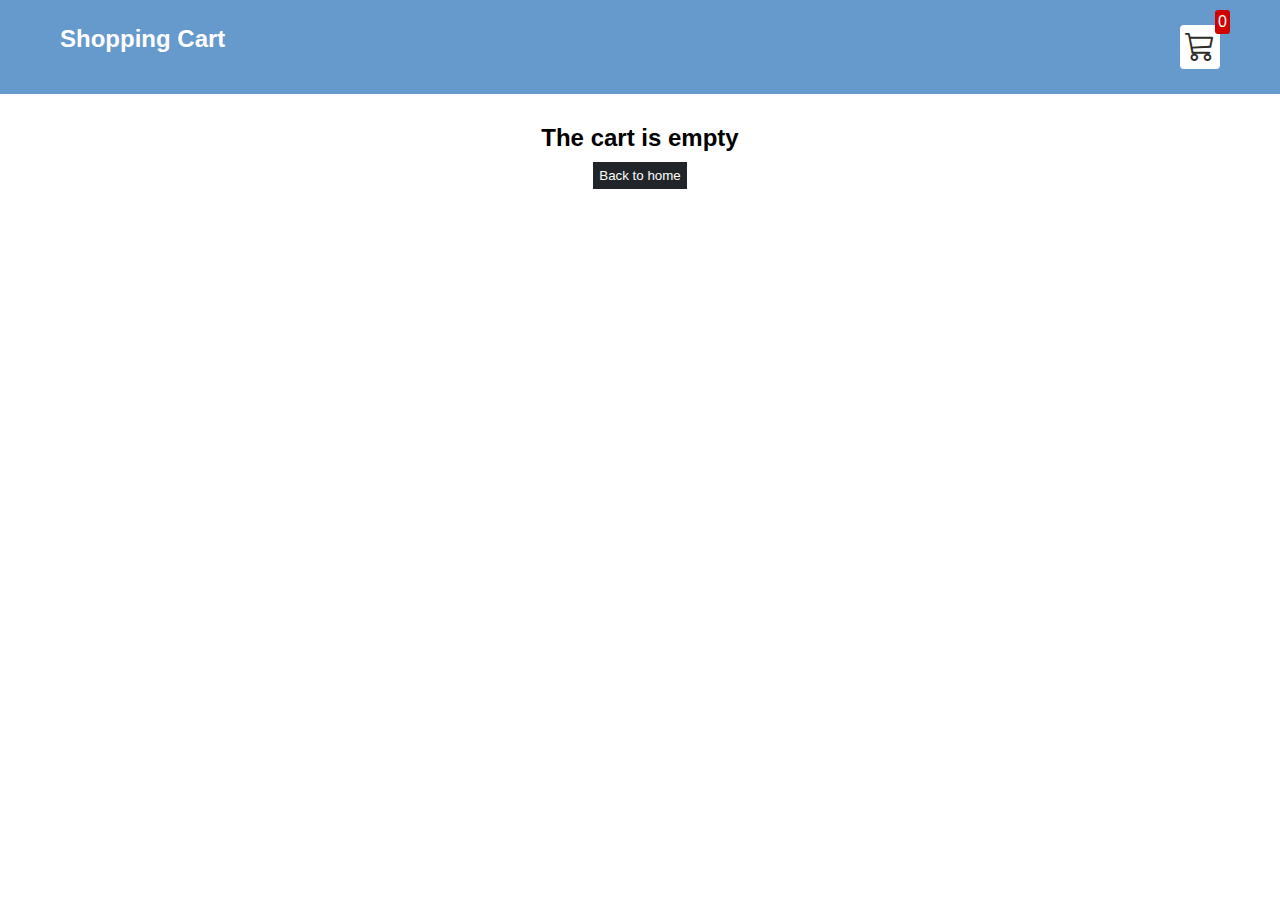
==== cart.html @ af8dfcd7 "create cart page and item cards" ====
<!DOCTYPE html>
<html lang="en">
  <head>
    <meta charset="UTF-8" />
    <meta name="viewport" content="width=device-width, initial-scale=1.0" />
    <title>Document</title>
    <link rel="stylesheet" href="style.css" />
    <link
      rel="stylesheet"
      href="https://cdn.jsdelivr.net/npm/bootstrap-icons@1.11.3/font/bootstrap-icons.min.css"
    />
  </head>
  <body>
    <div class="navbar">
      <a href="index.html">
        <h2>Shopping Cart</h2>
      </a>
      <a href="cart.html">
        <div class="cart">
          <i class="bi bi-cart3"></i>
          <div id="cart-amount" class="cart-amount">0</div>
        </div>
      </a>
    </div>
    <div id="label" class="text-center"></div>
    <div id="shopping-cart" class="shopping-cart"></div>
  </body>
  <script src="data.js"></script>
  <script src="cart.js"></script>
</html>
---- style.css ----
/**
* ? Changing browser's default styles
**/
* {
  margin: 0;
  padding: 0;
  box-sizing: border-box;
}

body {
  font-family: sans-serif;
}

i {
  cursor: pointer;
}

a {
  text-decoration: none;
  color: white;
}

/**
* ? Navbar styles
**/

.navbar {
  background-color: #6699cc;
  color: white;
  padding: 25px 60px;
  display: flex;
  justify-content: space-between;
  margin-bottom: 30px;
}

.cart {
  position: relative;
  background-color: #fff;
  color: #2d2d2a;
  font-size: 30px;
  padding: 5px;
  border-radius: 4px;
}

.cart-amount {
  position: absolute;
  top: -15px;
  right: -10px;
  font-size: 16px;
  background-color: #d00000;
  color: #fff;
  padding: 3px;
  border-radius: 3px;
}

/**
* ? Shop item styles
**/

.shop {
  display: grid;
  grid-template-columns: repeat(4, 223px);
  gap: 30px;
  justify-content: center;
}

@media (max-width: 1000px) {
  .shop {
    grid-template-columns: repeat(2, 223px);
  }
}

@media (max-width: 500px) {
  .shop {
    grid-template-columns: repeat(1, 223px);
  }
}

.item {
  border: 2px solid #2d2d2a;
  border-radius: 4px;
}

.details {
  display: flex;
  flex-direction: column;
  padding: 10px;
  gap: 10px;
}

.price-quantity {
  display: flex;
  justify-content: space-between;
  align-items: center;
}

.buttons {
  display: flex;
  gap: 8px;
  font-size: 16px;
}

.bi-dash-lg {
  color: #d00000;
}

.bi-plus-lg {
  color: #bbbe64;
}

/**
* ? Label and buttons styles
**/

.text-center {
  text-align: center;
  margin-bottom: 20px;
}

.home-button {
  background-color: #212529;
  color: white;
  border: none;
  padding: 6px;
  border: 3px;
  cursor: pointer;
  margin-top: 10px;
}

.bi-x-lg {
  color: #d00000;
  font-weight: bold;
}

/**
* ? Shopping cart styles
*/

.shopping-cart {
  display: grid;
  grid-template-columns: repeat(1, 320px);
  justify-content: center;
  gap: 15px;
}

.cart-item {
  border: 2px solid #2d2d2a;
  border-radius: 5px;
  display: flex;
}

.title-price-x {
  width: 195px;
  display: flex;
  align-items: center;
  justify-content: space-between;
}

.title-price {
  display: flex;
  align-items: center;
  gap: 10px;
}

.cart-item-price {
  background-color: #2d2d2a;
  color: white;
  border-radius: 4px;
  padding: 3px 6px;
}

/**
 * ? https://coolors.co/2d2d2a-bbbe64-d00000-c0e8f9-6699cc
 */
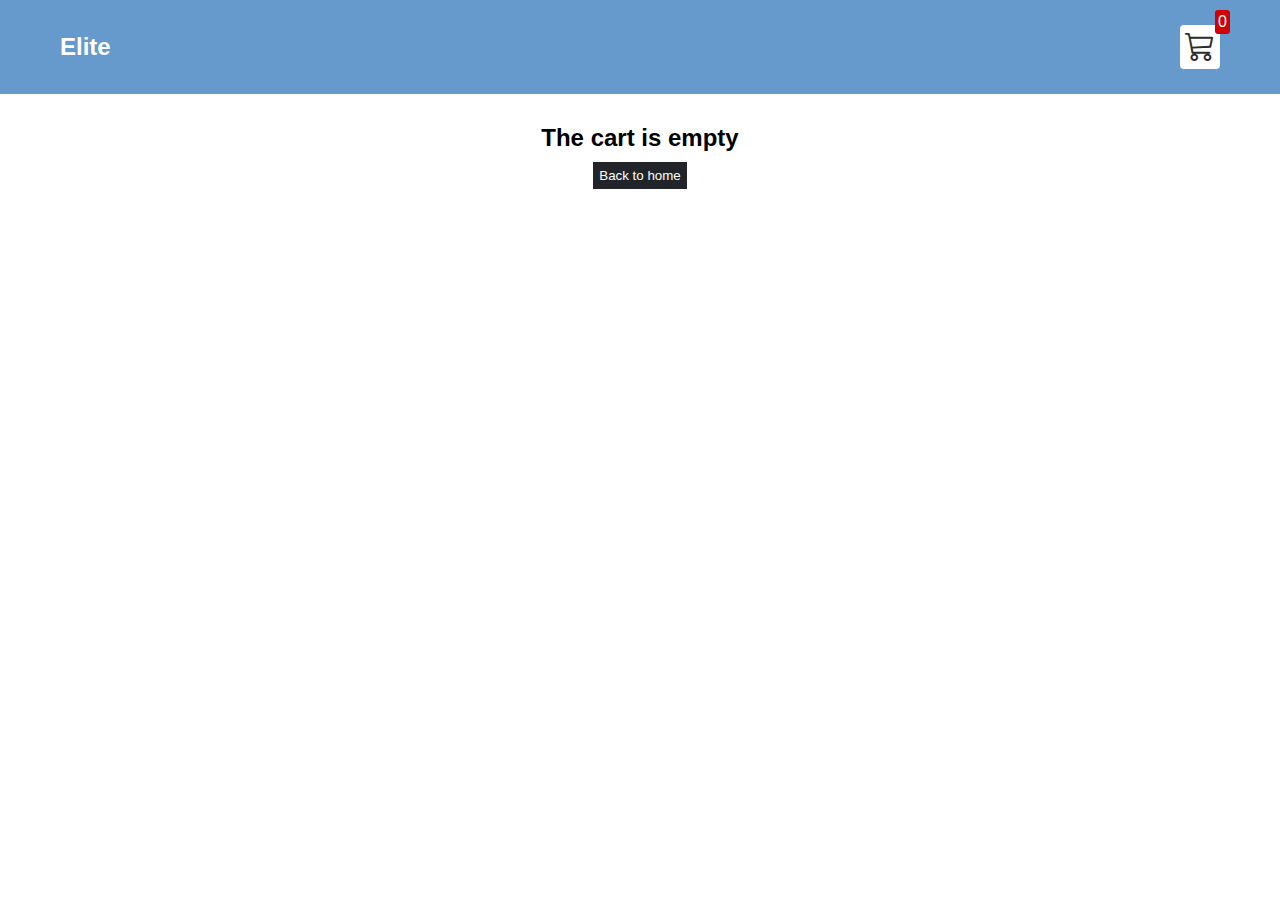
==== commit 70ab23e7: "add images" ====
--- a/cart.html
+++ b/cart.html
@@ -13,7 +13,7 @@
   <body>
     <div class="navbar">
       <a href="index.html">
-        <h2>Shopping Cart</h2>
+        <h2>Elite</h2>
       </a>
       <a href="cart.html">
         <div class="cart">
--- a/style.css
+++ b/style.css
@@ -30,6 +30,7 @@
   padding: 25px 60px;
   display: flex;
   justify-content: space-between;
+  align-items: center;
   margin-bottom: 30px;
 }
 
@@ -62,6 +63,7 @@
   grid-template-columns: repeat(4, 223px);
   gap: 30px;
   justify-content: center;
+  margin-bottom: 50px;
 }
 
 @media (max-width: 1000px) {
@@ -79,6 +81,11 @@
 .item {
   border: 2px solid #2d2d2a;
   border-radius: 4px;
+}
+
+.item img {
+  width: 100%;
+  border-radius: 2px 2px 0 0;
 }
 
 .details {
@@ -117,7 +124,9 @@
   margin-bottom: 20px;
 }
 
-.home-button {
+.home-button,
+.checkout,
+.remove-all {
   background-color: #212529;
   color: white;
   border: none;
@@ -125,6 +134,13 @@
   border: 3px;
   cursor: pointer;
   margin-top: 10px;
+}
+.checkout {
+  background: #bbbe64;
+}
+
+.remove-all {
+  background: #d00000;
 }
 
 .bi-x-lg {
@@ -147,6 +163,7 @@
   border: 2px solid #2d2d2a;
   border-radius: 5px;
   display: flex;
+  margin: 5px;
 }
 
 .title-price-x {
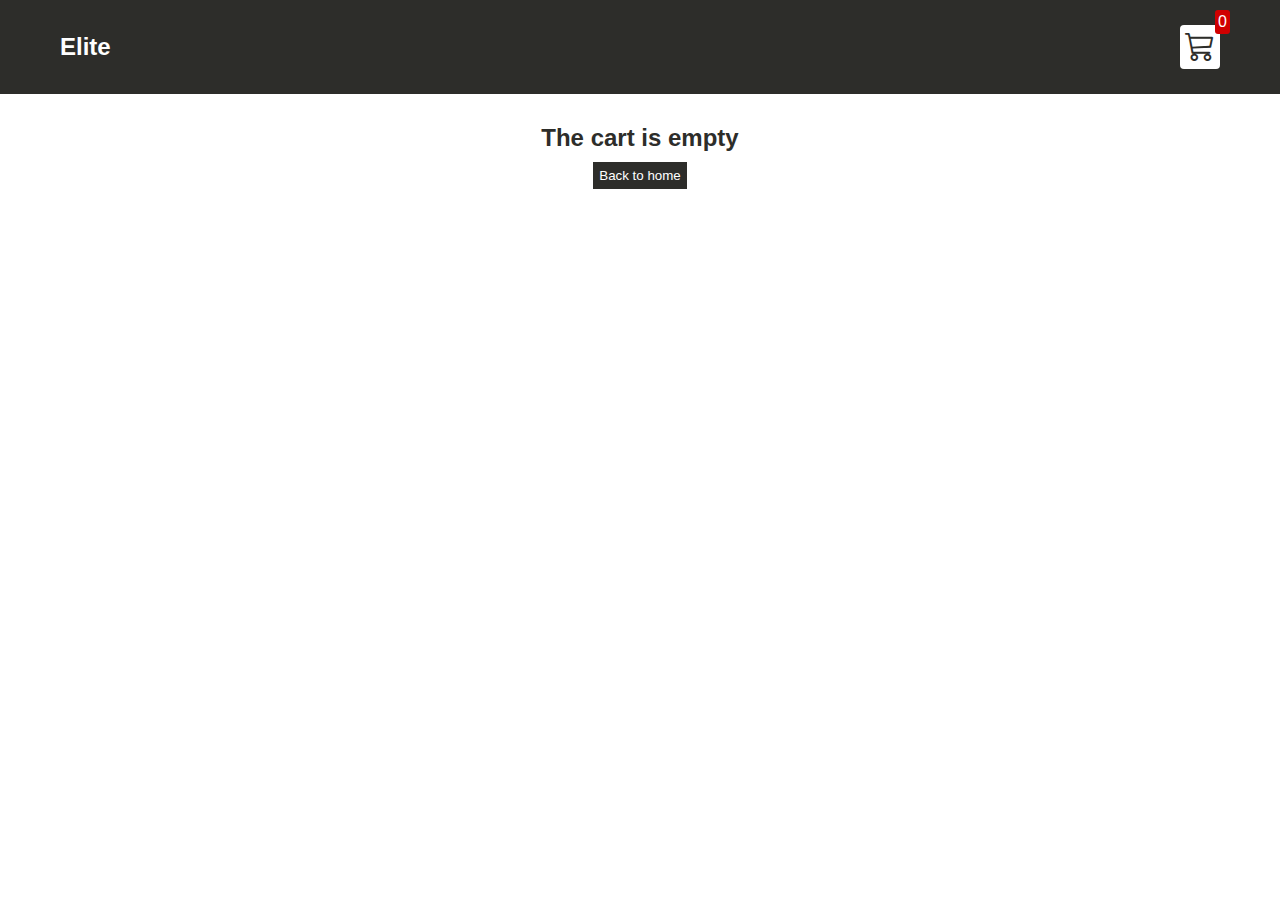
==== commit 9c00ad2f: "small changes" ====
--- a/cart.html
+++ b/cart.html
@@ -3,7 +3,7 @@
   <head>
     <meta charset="UTF-8" />
     <meta name="viewport" content="width=device-width, initial-scale=1.0" />
-    <title>Document</title>
+    <title>Elite</title>
     <link rel="stylesheet" href="style.css" />
     <link
       rel="stylesheet"
--- a/style.css
+++ b/style.css
@@ -25,7 +25,7 @@
 **/
 
 .navbar {
-  background-color: #6699cc;
+  background-color: #2d2d2a;
   color: white;
   padding: 25px 60px;
   display: flex;
@@ -93,6 +93,13 @@
   flex-direction: column;
   padding: 10px;
   gap: 10px;
+  justify-content: center;
+}
+
+.bi.bi-x-lg {
+  position: absolute;
+  top: 0;
+  right: 0;
 }
 
 .price-quantity {
@@ -127,7 +134,7 @@
 .home-button,
 .checkout,
 .remove-all {
-  background-color: #212529;
+  background-color: #2d2d2a;
   color: white;
   border: none;
   padding: 6px;
@@ -164,6 +171,7 @@
   border-radius: 5px;
   display: flex;
   margin: 5px;
+  position: relative;
 }
 
 .title-price-x {
@@ -186,6 +194,10 @@
   padding: 3px 6px;
 }
 
+.empty-cart {
+  color: #2d2d2a;
+}
+
 /**
  * ? https://coolors.co/2d2d2a-bbbe64-d00000-c0e8f9-6699cc
  */
